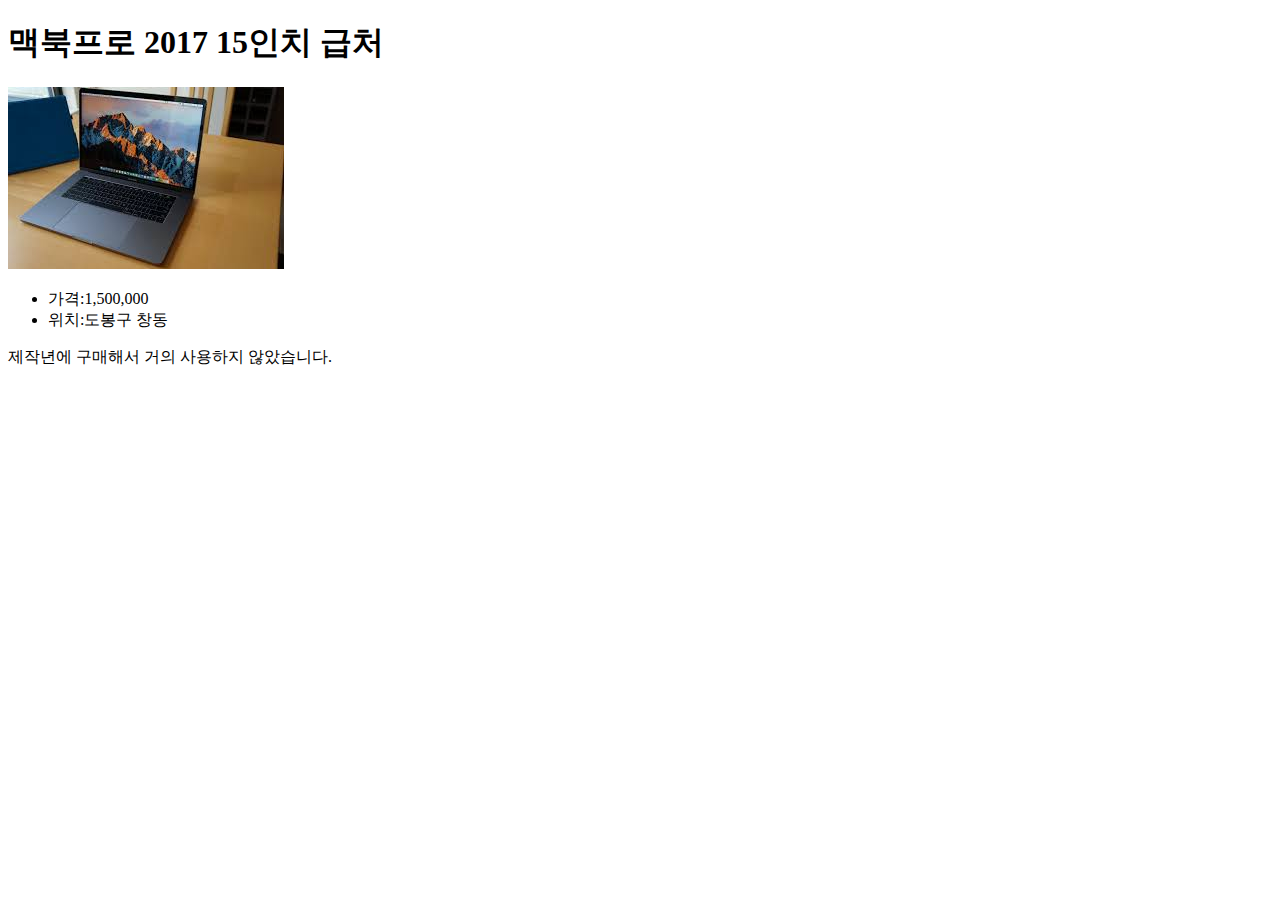
==== li1.html @ ba8d1256 "demo done" ====
<!DOCTYPE html>
<html>
    <head>
       <title>맥북프로 2017 15인치 급처</title> 
       <meta charset="utf-8">
    </head>
    <body>
        <h1>맥북프로 2017 15인치 급처</h1>
        <img src="1.jpeg">
        <ul>
            <li class="price">가격:1,500,000</li>
            <li class="location">위치:도봉구 창동</li>
        </ul>
        <p class="contents">
            제작년에 구매해서 거의 사용하지 않았습니다.
        </p>
    </body>
</html>
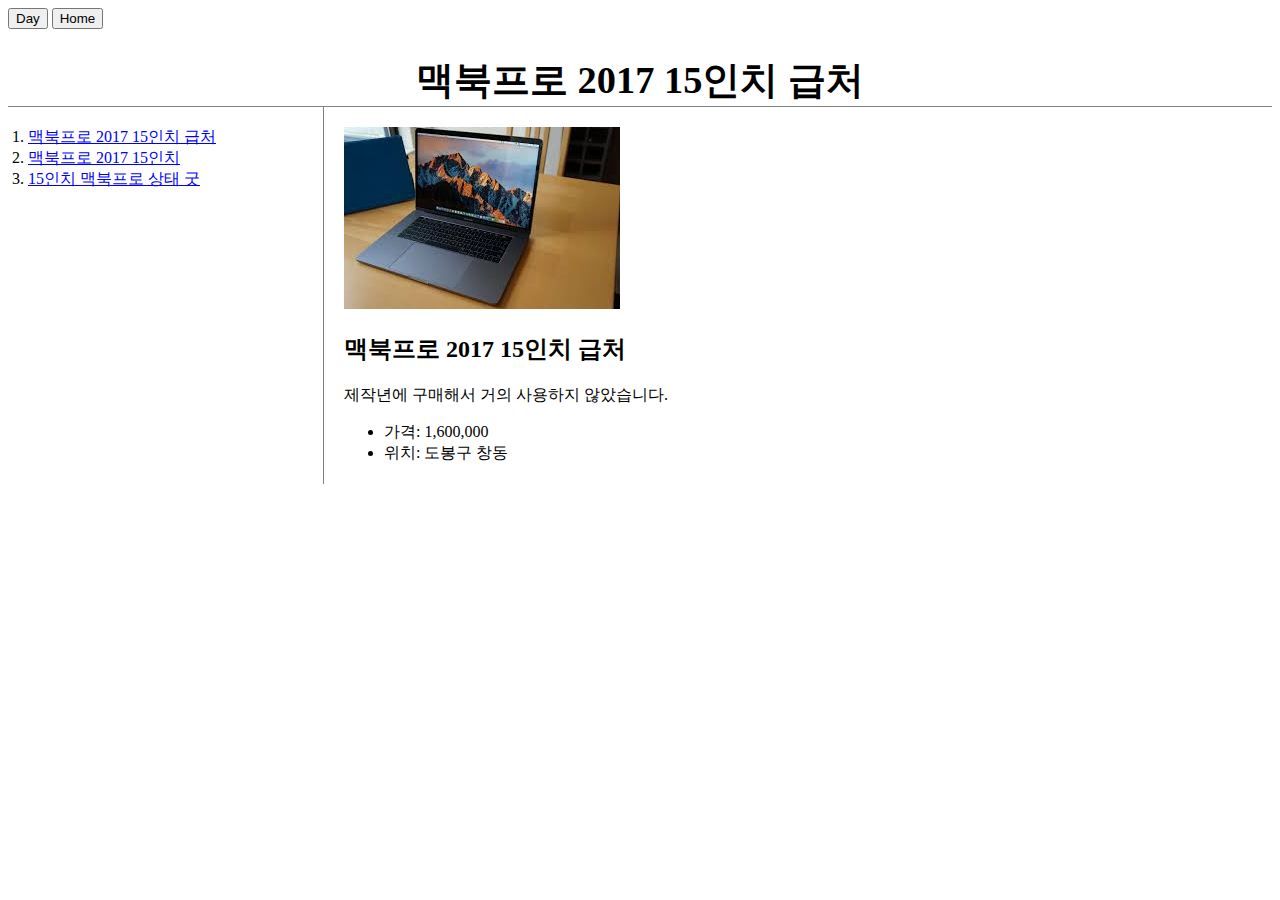
==== commit 8e495565: "added home button" ====
--- a/li1.html
+++ b/li1.html
@@ -3,16 +3,33 @@
     <head>
        <title>맥북프로 2017 15인치 급처</title> 
        <meta charset="utf-8">
+       <link rel="stylesheet" href="style.css">
+       <script src="functions.js"></script>
     </head>
-    <body>
+    <body style="background-color: white; color: black;">
+        <input id= night_day type="button" value="Day" onclick="
+        nightDayHandler(this)       
+        "
+        >
+
+        <input id="previousPage" type="button" onclick="location.href='index.html'" value='Home' >
         <h1>맥북프로 2017 15인치 급처</h1>
-        <img src="1.jpeg">
-        <ul>
-            <li class="price">가격:1,500,000</li>
-            <li class="location">위치:도봉구 창동</li>
-        </ul>
-        <p class="contents">
-            제작년에 구매해서 거의 사용하지 않았습니다.
-        </p>
+
+        <div id="grid">
+            <ol>
+                <li><a href="li1.html">맥북프로 2017 15인치 급처</a></li>       
+                <li><a href="li2.html">맥북프로 2017 15인치</li></a>
+                <li><a href="li3.html">15인치 맥북프로 상태 굿</li></a>
+            </ol>
+            <div id=post>
+                <img src="1.jpeg">   
+                <h2>맥북프로 2017 15인치 급처</h2>
+                <p>제작년에 구매해서 거의 사용하지 않았습니다.</p>
+                <ul>
+                    <li>가격: 1,600,000</li>
+                    <li>위치: 도봉구 창동</li>
+                </ul>
+            </div>
+        </div>
     </body>
 </html>--- a/style.css
+++ b/style.css
@@ -0,0 +1,35 @@
+a {
+    color:blue;
+}
+h1 {
+    font-size: 240%;
+    text-align: center;
+    font-weight: bolder;
+    border-bottom: 1px solid gray;
+    margin-bottom: 0;
+}
+#grid{
+    display: grid;
+    grid-template-columns: 1fr 3fr;
+    margin-top: 0;
+}
+#grid ol{
+    border-right: 1px solid gray;
+    margin-top: 0;
+    padding: 20px;
+} 
+#post{
+    padding: 20px;
+}
+@media (max-width: 800px){
+    h1{
+        border-bottom: none;
+        font-size: 20px;
+    }
+    #grid{
+        display: block;
+    }
+    #grid ol{
+        border-right: none;
+    }
+}